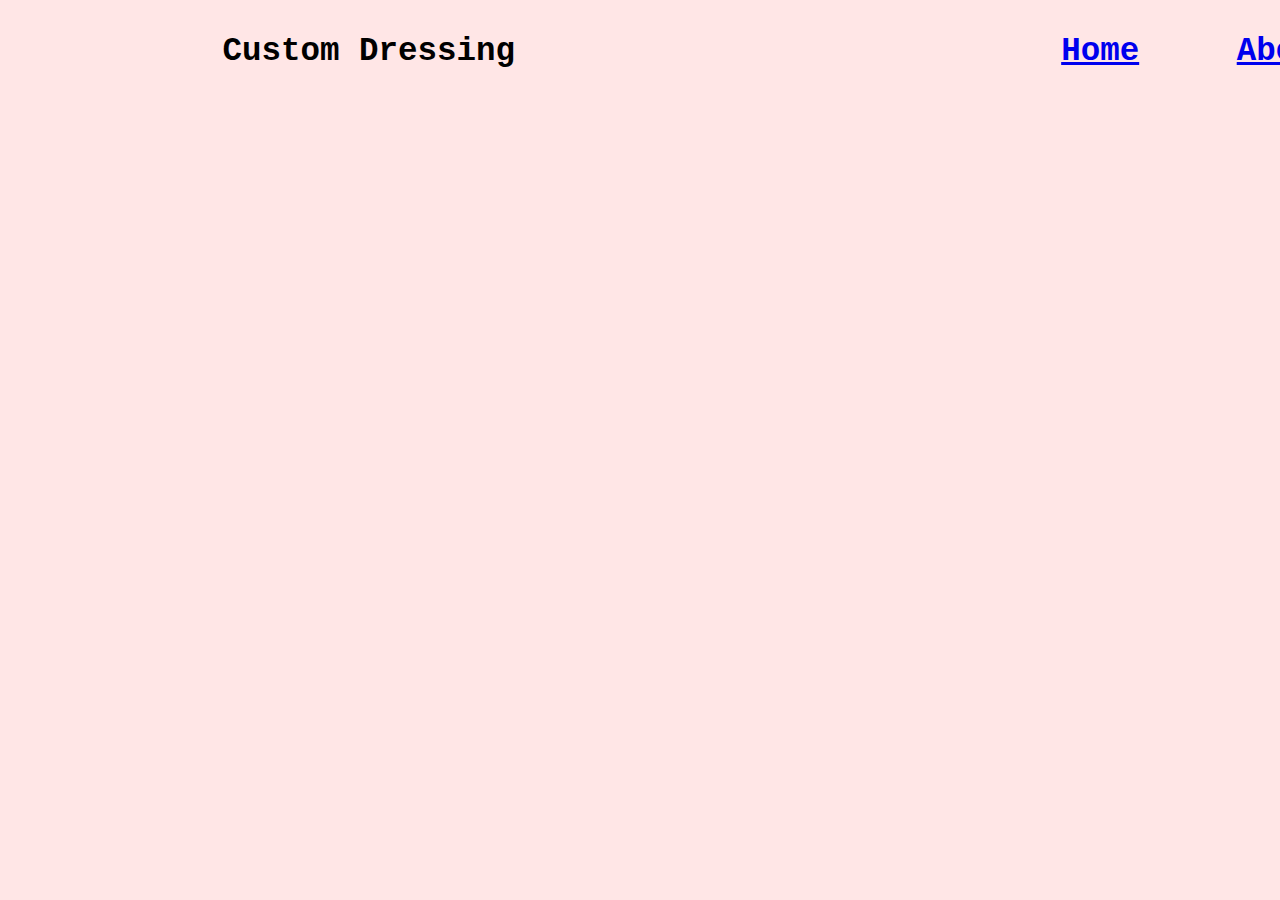
==== About.html @ 1837e3c5 "Initial commit" ====
<!DOCTYPE html>
<html lang="en">
<head>
    <link rel="stylesheet" href="styles.css">
    <meta charset="UTF-8">
    <meta name="viewport" content="width=device-width, initial-scale=1.0">
    
    <title>Document</title>
</head>
<body>
    <pre id="heading">           Custom Dressing                            <a href="index.html" target="_blank">Home</a>     <a href="About.html" target="_blank">About</a>      <a href="Contact.html" target="_blank">Contact</a>   </pre>
    
</body>
</html>
---- styles.css ----
body{
    font-family:sans-serif;
    background-color: #ffe6e6;
}
#heading{
    font-style: normal;
    font-size: 250%;
    font-weight: bold;

}
#sub{
    font-size: 300%;
}
.column {
    float: left;
    padding: 5px;
}
.class1{
    font-weight: bold;
    font-size: 250%;
}
.class2{
    background-color:  whitesmoke;
}
#special{
    color: blue;
    font-size: 450%;
}
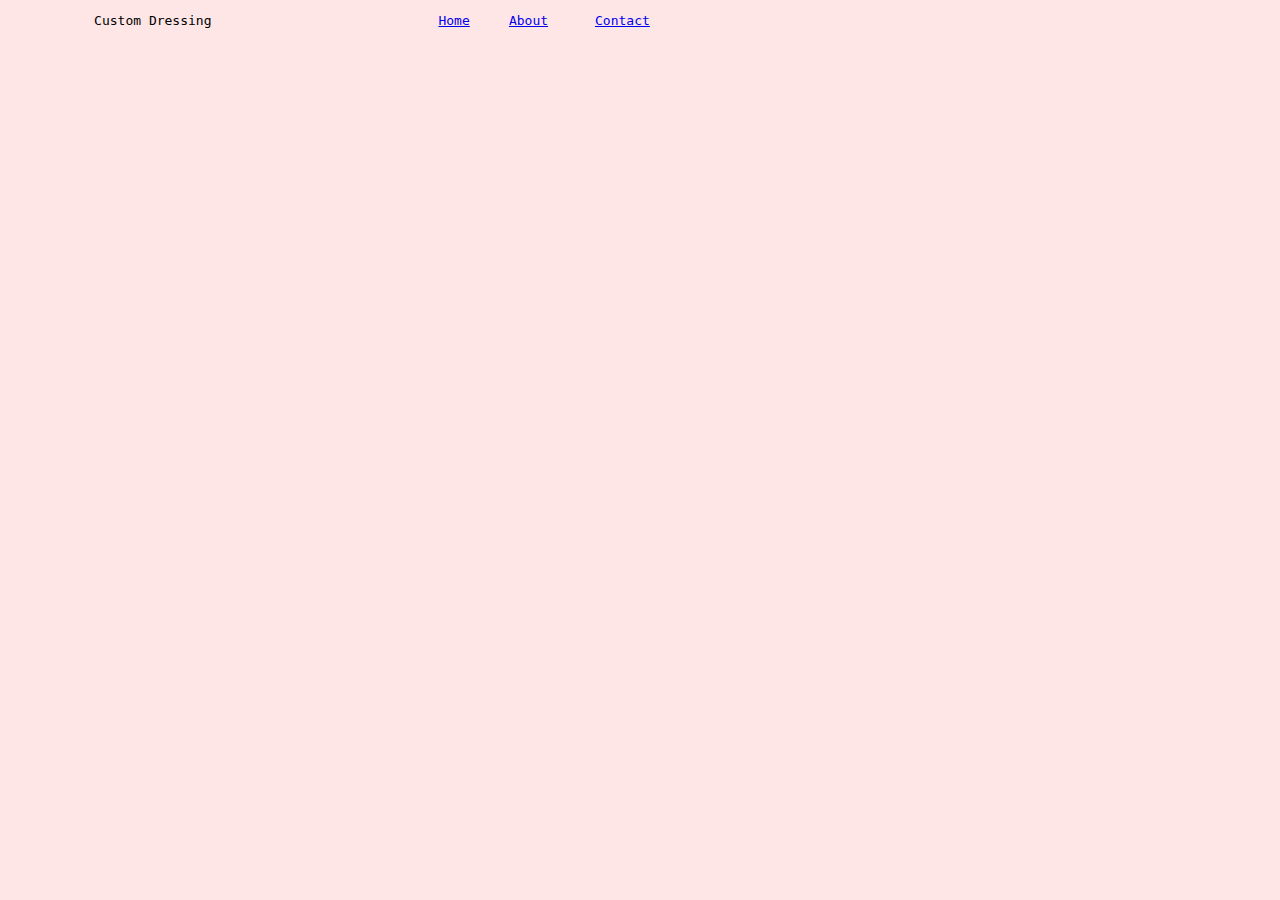
==== commit 6d547aef: "urike em ledu le changes" ====
--- a/About.html
+++ b/About.html
@@ -8,7 +8,7 @@
     <title>Document</title>
 </head>
 <body>
-    <pre id="heading">           Custom Dressing                            <a href="index.html" target="_blank">Home</a>     <a href="About.html" target="_blank">About</a>      <a href="Contact.html" target="_blank">Contact</a>   </pre>
+    <pre id="heading">           Custom Dressing                             <a href="index.html" target="_blank">Home</a>     <a href="About.html" target="_blank">About</a>      <a href="Contact.html" target="_blank">Contact</a>   </pre>
     
 </body>
 </html>--- a/styles.css
+++ b/styles.css
@@ -1,29 +1,40 @@
-body{
-    font-family:sans-serif;
+.header{
+    font-family: 'Franklin Gothic';
+    padding: 10px 10px;
+    background-color: #e2c7c7;
+    text-align: center;
+    border: 5px solid #e2c7c7;
+    border-bottom: #e2c7c7;
+}
+
+.header a{
+    display: block;
+    block-size: 50px;
+    font-size: xx-large;
+    text-align: center;
+}
+
+.header a:hover{
+    color: orange;
     background-color: #ffe6e6;
 }
-#heading{
-    font-style: normal;
-    font-size: 250%;
-    font-weight: bold;
 
-}
-#sub{
-    font-size: 300%;
-}
-.column {
-    float: left;
-    padding: 5px;
-}
-.class1{
-    font-weight: bold;
-    font-size: 250%;
-}
-.class2{
-    background-color:  whitesmoke;
-}
-#special{
-    color: blue;
-    font-size: 450%;
+body{
+    background-color: #ffe6e6;
 }
 
+.container{
+    display: grid;
+    grid-template-columns: 1fr 1fr 1fr 1fr;
+}
+
+.holder img{
+    width: 325;
+    height: 100%;
+    border: 2px solid;
+}
+
+.holder img:hover{
+    width: 500;
+    height: auto;
+}
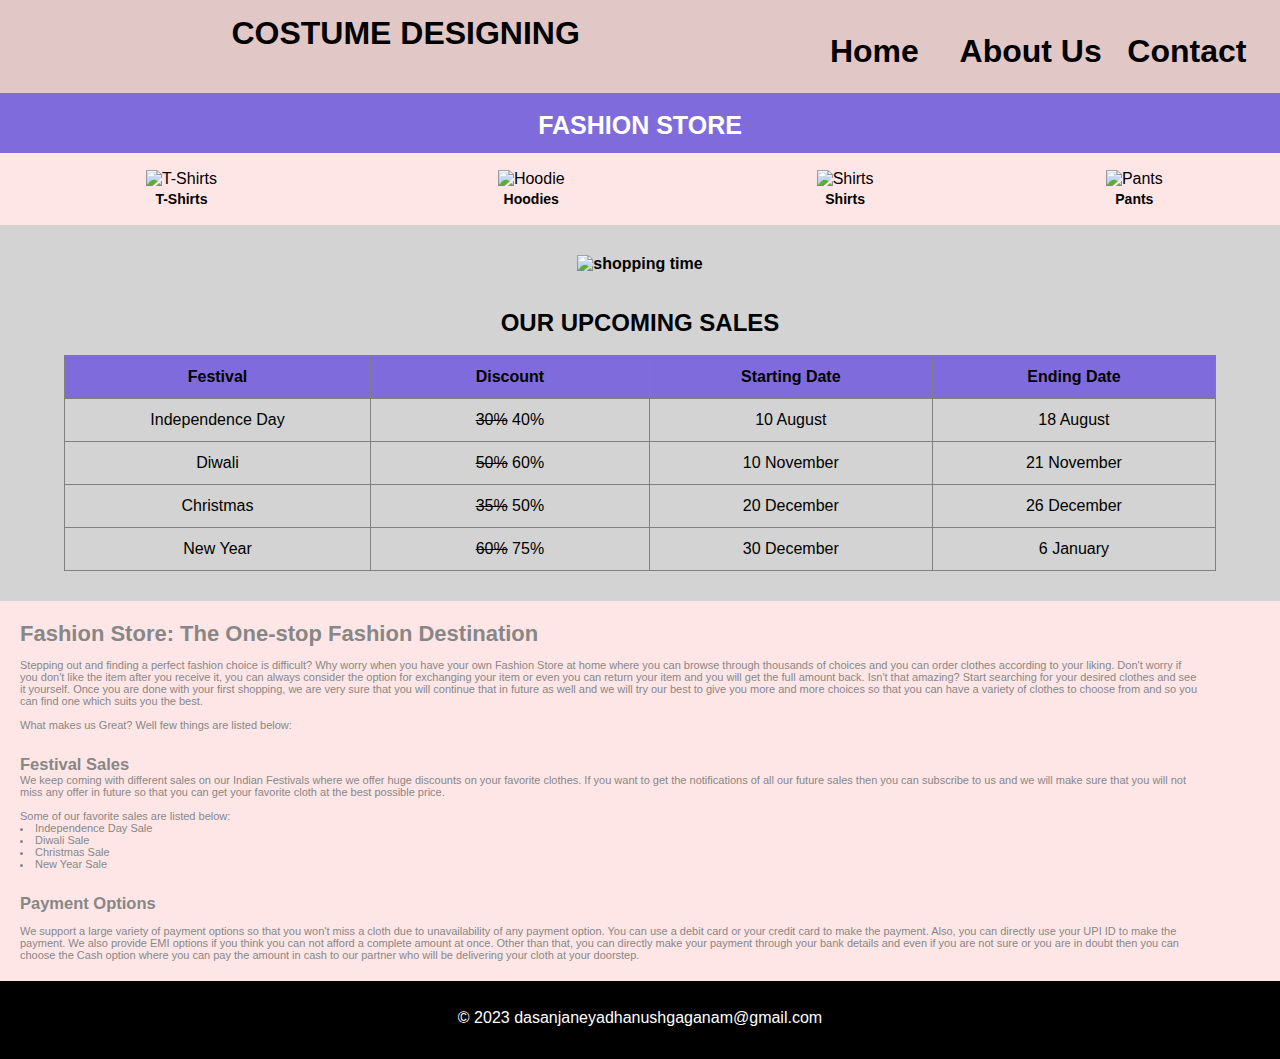
==== commit 2d92f820: "changes done" ====
--- a/About.html
+++ b/About.html
@@ -8,7 +8,182 @@
     <title>Document</title>
 </head>
 <body>
-    <pre id="heading">           Custom Dressing                             <a href="index.html" target="_blank">Home</a>     <a href="About.html" target="_blank">About</a>      <a href="Contact.html" target="_blank">Contact</a>   </pre>
-    
+    <div class="header" style="display: grid; grid-template-columns: 5fr 1fr 1fr 1fr;">
+        <h1 style="display: inline-block;"><b>COSTUME DESIGNING</b></h1>
+        <pre>
+            <a href="index.html" target="_blank">Home</a></pre>
+        <pre>
+            <a href="About.html" target="_blank">About Us</a></pre>            
+        <pre>
+            <a href="Contact.html" target="_blank">Contact</a></pre>
+    </div>
+    <header>
+        <div class="NavBar">
+            <a href="" id="navbar-title">
+                FASHION STORE
+            </a>
+        </div>
+     </header>
+     
+     <main>
+        <div class="Items">
+            <table id="item-table">
+                <tbody>
+                    <tr>
+                        <td>
+                            <img src="https://images.meesho.com/images/products/243677647/kvvax_512.webp" alt="T-Shirts" class="Item-img">
+                        </td>
+                        <td>
+                            <img src="https://5.imimg.com/data5/AV/IM/KE/SELLER-54165930/hoodie.jpg" alt="Hoodie" class="Item-img">
+                        </td>
+                        <td>
+                            <img src="https://images.meesho.com/images/products/280402414/1qvxg_256.webp" alt="Shirts" class="Item-img">
+                        </td>
+                        <td>
+                            <img src="https://i1.adis.ws/i/lucky/7M13670_420_3/412-ATHLETIC-SLIM-JEAN-420?sm=aspect&aspect=2:3&w=437&qlt=100" alt="Pants" class="Item-img">
+                        </td>
+                    </tr>
+                    <tr>
+                        <td>
+                            <a href="" class="Item-tag">T-Shirts</a>
+                        </td>
+                        <td>
+                            <a href="" class="Item-tag">Hoodies</a>
+                        </td>
+                        <td>
+                            <a href="" class="Item-tag">Shirts</a>
+                        </td>
+                        <td>
+                            <a href="" class="Item-tag">Pants</a>
+                        </td>
+                    </tr>
+                </tbody>
+            </table>
+        </div>
+        
+        <div class="Shopping-container">
+            <a href="">
+                <img src="https://yt3.googleusercontent.com/ytc/AOPolaS1Bph0EyZINNbPhMFftwCjgSn7sTHToHWM3o1I0A=s900-c-k-c0x00ffffff-no-rj"  alt="shopping time" id="shopping-time-img">
+            </a>
+            <br>
+            <br>
+            <br>
+            
+            <h2>OUR UPCOMING SALES</h2>
+            <br>
+      
+            <table class="Sales-table">
+                <thead class="Sales-table-head">
+                    <th class="Sales-table">
+                        Festival
+                    </th>
+                    <th class="Sales-table">
+                        Discount
+                    </th>
+                    <th class="Sales-table">
+                        Starting Date
+                    </th>
+                    <th class="Sales-table">
+                        Ending Date
+                    </th>
+                </thead>
+                <tbody>
+                    <tr>
+                        <td class="Sales-table">
+                            Independence Day
+                        </td>
+                        <td class="Sales-table">
+                            <s>30%</s> 40%
+                        </td>
+                        <td class="Sales-table">
+                            10 August
+                        </td>
+                        <td class="Sales-table">
+                            18 August
+                        </td>
+                    </tr>
+                    <tr>
+                        <td class="Sales-table">
+                            Diwali
+                        </td>
+                        <td class="Sales-table">
+                            <s>50%</s> 60%
+                        </td>
+                        <td class="Sales-table">
+                            10 November
+                        </td>
+                        <td class="Sales-table">
+                            21 November
+                        </td>
+                    </tr>
+                    <tr>
+                        <td class="Sales-table">
+                            Christmas
+                        </td>
+                        <td class="Sales-table">
+                            <s>35%</s> 50%
+                        </td>
+                        <td class="Sales-table">
+                            20 December
+                        </td>
+                        <td class="Sales-table">
+                            26 December
+                        </td>
+                    </tr>
+                    <tr>
+                        <td class="Sales-table">
+                            New Year
+                        </td>
+                        <td class="Sales-table">
+                            <s>60%</s> 75%
+                        </td>
+                        <td class="Sales-table">
+                            30 December
+                        </td>
+                        <td class="Sales-table">
+                            6 January
+                        </td>
+                    </tr>
+                </tbody>
+            </table>
+        </div>
+        
+        <div class="Information">
+            <h1>
+                Fashion Store: The One-stop Fashion Destination
+            </h1>
+            <br>
+            <p>
+                Stepping out and finding a perfect fashion choice is difficult? Why worry when you have your own Fashion Store at home where you can browse through thousands of choices and you can order clothes according to your liking. Don't worry if you don't like the item after you receive it, you can always consider the option for exchanging your item or even you can return your item and you will get the full amount back. Isn't that amazing? Start searching for your desired clothes and see it yourself. Once you are done with your first shopping, we are very sure that you will continue that in future as well and we will try our best to give you more and more choices so that you can have a variety of clothes to choose from and so you can find one which suits you the best.<br><br>What makes us Great? Well few things are listed below:
+            </p>
+            <br>
+            <br>
+            <h2>Festival Sales</h2>
+            <p>
+                We keep coming with different sales on our Indian Festivals where we offer huge discounts on your favorite clothes. If you want to get the notifications of all our future sales then you can subscribe to us and we will make sure that you will not miss any offer in future so that you can get your favorite cloth at the best possible price.
+            </p>
+            <br>
+            <p>
+                Some of our favorite sales are listed below:
+            </p>
+            <ul>
+                <li>Independence Day Sale</li>
+                <li>Diwali Sale</li>
+                <li>Christmas Sale</li>
+                <li>New Year Sale</li>
+            </ul>
+            <br>
+            <br>
+            <h2>Payment Options</h2>
+            <br>
+            <p>
+                We support a large variety of payment options so that you won't miss a cloth due to unavailability of any payment option. You can use a debit card or your credit card to make the payment. Also, you can directly use your UPI ID to make the payment. We also provide EMI options if you think you can not afford a complete amount at once. Other than that, you can directly make your payment through your bank details and even if you are not sure or you are in doubt then you can choose the Cash option where you can pay the amount in cash to our partner who will be delivering your cloth at your doorstep.
+            </p>
+        </div>
+     </main>
+     
+     <footer>
+        &#169; 2023 dasanjaneyadhanushgaganam@gmail.com
+     </footer>
 </body>
 </html>--- a/styles.css
+++ b/styles.css
@@ -38,3 +38,101 @@
     width: 500;
     height: auto;
 }
+
+*{
+    margin: 0;
+    padding: 0;
+    font-family: Arial, sans-serif;
+}
+
+a{
+    color: black;
+    font-weight: 550;
+    text-decoration: none;
+}
+
+header{
+    height: 60px;
+    background-color: #806BDC;
+    text-align: center;
+}
+
+.NavBar{
+    padding-top: 18px;
+}
+
+#navbar-title{
+    color: white;
+    font-size: 25px;
+}
+
+.Items{
+    padding-top: 15px;
+    padding-bottom: 15px;
+}
+
+#item-table{
+    width: 100%;
+    text-align: center;
+}
+
+.Item-img{
+    height: 64px;
+}
+
+.Item-tag{
+    font-size: 14px;
+}
+
+.Item-tag:hover{
+    color: #806BDC;
+}
+
+.Shopping-container{
+    background-color: lightgrey;
+    text-align: center;
+    padding-bottom: 30px;
+}
+
+#shopping-time-img{
+    margin-top: 30px;
+    width: 90vw;
+    height: 60vh;
+}
+
+.Sales-table{
+    width: 90vw;
+    margin: auto;
+    border: 1px solid grey;
+    border-collapse: collapse;
+    padding: 12px;
+}
+
+.Sales-table-head{
+    background-color: #806BDC;
+}
+
+.Information{
+    width: 92vw;
+    margin: 20px;
+    font-size: 11px;
+    color: #878787;
+    list-style-position: inside;
+}
+
+footer{
+    height: 50px;
+    padding-top: 28px;
+    background-color: black;
+    color: white;
+    text-align: center;
+}
+
+  .row {
+    display: flex;
+  }
+  
+  .column {
+    flex: 33.33%;
+    padding: 5px;
+  }
